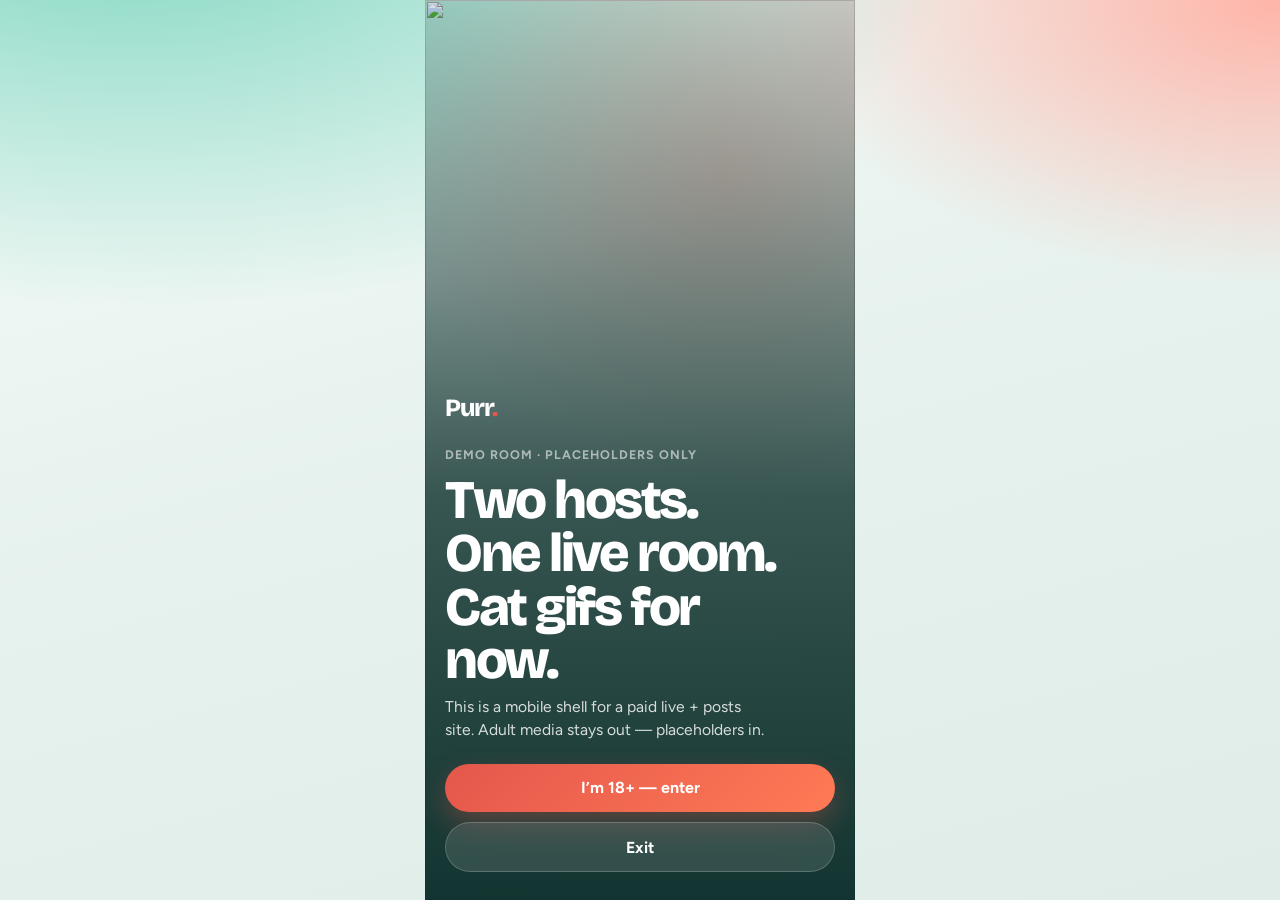
==== purr/index.html @ 3ed200c7 "Add Purr mobile demo under /purr" ====
<!doctype html>
<html lang="en">
  <head>
    <meta charset="UTF-8" />
    <link rel="icon" href="/purr/favicon.svg" />
    <meta name="viewport" content="width=device-width, initial-scale=1, viewport-fit=cover, maximum-scale=1" />
    <meta name="apple-mobile-web-app-capable" content="yes" />
    <meta name="apple-mobile-web-app-status-bar-style" content="black-translucent" />
    <meta name="theme-color" content="#062925" />
    <link rel="preconnect" href="https://fonts.googleapis.com" />
    <link rel="preconnect" href="https://fonts.gstatic.com" crossorigin />
    <link href="https://fonts.googleapis.com/css2?family=Bricolage+Grotesque:opsz,wght@12..96,500..800&family=Figtree:wght@400;500;600;700&display=swap" rel="stylesheet" />
    <title>Purr — live rooms</title>
    <script type="module" crossorigin src="/purr/assets/index-DxIjsUwQ.js"></script>
    <link rel="stylesheet" crossorigin href="/purr/assets/index-CgCZSm-e.css">
  </head>
  <body>
    <div id="root"></div>
  </body>
</html>
---- purr/assets/index-CgCZSm-e.css ----
:root{--ink:#062925;--ink-soft:#1a4a44;--foam:#eef6f3;--mist:#d7ebe4;--leaf:#2f8f7b;--leaf-bright:#3db89a;--coral:#e4574c;--coral-deep:#c93d34;--gold:#f0b429;--glass:#eef6f3d1;--shadow:0 18px 50px #0629252e;--radius:22px;--safe-bottom:env(safe-area-inset-bottom,0px);--safe-top:env(safe-area-inset-top,0px);--nav-h:72px;--font-display:"Bricolage Grotesque", system-ui, sans-serif;--font-body:"Figtree", system-ui, sans-serif}*,:before,:after{box-sizing:border-box}html,body,#root{min-height:100%}body{font-family:var(--font-body);color:var(--ink);-webkit-font-smoothing:antialiased;-webkit-tap-highlight-color:transparent;background-color:#0000;background-image:radial-gradient(120% 80% at 10% -10%,#7fd6c0 0%,#0000 55%),radial-gradient(90% 70% at 100% 0,#ffb4a8 0%,#0000 45%),linear-gradient(165deg,#f4fbf8 0%,#e8f3ef 40%,#dfece7 100%);background-position:0 0,0 0,0 0;background-repeat:repeat,repeat,repeat;background-size:auto,auto,auto;background-attachment:fixed;background-origin:padding-box,padding-box,padding-box;background-clip:border-box,border-box,border-box;margin:0}button,input{font:inherit}a{color:inherit;text-decoration:none}img{max-width:100%;display:block}.phone-shell{width:min(430px,100%);min-height:100dvh;padding-bottom:calc(var(--nav-h) + var(--safe-bottom));margin:0 auto;position:relative}.phone-shell.gated{padding-bottom:0}.app-bg-orb{filter:blur(40px);opacity:.35;pointer-events:none;z-index:0;border-radius:50%;width:220px;height:220px;animation:12s ease-in-out infinite drift;position:fixed;inset:auto}.app-bg-orb.one{background:#5ec4ad;top:12%;left:-60px}.app-bg-orb.two{background:#ff9a8b;animation-delay:-4s;top:48%;right:-80px}@keyframes drift{0%,to{transform:translateY(0)scale(1)}50%{transform:translateY(-18px)scale(1.08)}}@keyframes rise-in{0%{opacity:0;transform:translateY(16px)}to{opacity:1;transform:translateY(0)}}@keyframes pulse-live{0%,to{box-shadow:0 0 #e4574c8c}70%{box-shadow:0 0 0 10px #e4574c00}}@keyframes tip-pop{0%{opacity:0;transform:scale(.6)}40%{opacity:1;transform:scale(1.12)}to{opacity:1;transform:scale(1)}}.fade-rise{animation:.55s both rise-in}.screen{z-index:1;padding:calc(18px + var(--safe-top)) 18px 24px;position:relative}.brand-mark{font-family:var(--font-display);letter-spacing:-.04em;font-size:1.55rem;font-weight:800}.brand-mark span{color:var(--coral)}.eyebrow{letter-spacing:.08em;text-transform:uppercase;color:var(--ink-soft);opacity:.75;font-size:.78rem;font-weight:700}.headline{font-family:var(--font-display);letter-spacing:-.045em;margin:.2rem 0 .55rem;font-weight:800;line-height:.98}.subcopy{color:var(--ink-soft);margin:0;font-size:.98rem;line-height:1.45}.pill{background:#06292514;border-radius:999px;align-items:center;gap:.4rem;padding:.35rem .7rem;font-size:.78rem;font-weight:700;display:inline-flex}.pill.live{color:var(--coral-deep);background:#e4574c24}.pill.live:before{content:"";background:var(--coral);border-radius:50%;width:7px;height:7px;animation:1.6s infinite pulse-live}.btn{appearance:none;cursor:pointer;border:0;border-radius:999px;padding:.9rem 1.25rem;font-weight:700;transition:transform .18s,background .18s,box-shadow .18s}.btn:active{transform:scale(.97)}.btn-primary{background:var(--ink);color:var(--foam);box-shadow:0 10px 24px #06292540}.btn-accent{background:linear-gradient(135deg, var(--coral), #ff7a55);color:#fff;box-shadow:0 12px 28px #e4574c52}.btn-ghost{color:var(--ink);-webkit-backdrop-filter:blur(10px);backdrop-filter:blur(10px);background:#ffffff8c;border:1px solid #06292514}.btn-block{justify-content:center;align-items:center;gap:.45rem;width:100%;display:flex}.glass{background:var(--glass);-webkit-backdrop-filter:blur(16px);backdrop-filter:blur(16px);box-shadow:var(--shadow);border:1px solid #ffffff8c}.media-frame{border-radius:var(--radius);aspect-ratio:3/4;background:#0b2f2b;position:relative;overflow:hidden}.media-frame img{object-fit:cover;width:100%;height:100%}.media-frame.wide{aspect-ratio:16/10}.media-overlay{color:#fff;background:linear-gradient(#0000,#041816c7);padding:1rem;position:absolute;inset:auto 0 0}.bottom-nav{width:min(430px,100%);height:calc(var(--nav-h) + var(--safe-bottom));padding:10px 18px calc(10px + var(--safe-bottom));z-index:40;-webkit-backdrop-filter:blur(18px);backdrop-filter:blur(18px);background:#eef6f3e0;border-top:1px solid #06292514;grid-template-columns:repeat(4,1fr);gap:6px;display:grid;position:fixed;bottom:0;left:50%;transform:translate(-50%)}.nav-item{color:var(--ink-soft);opacity:.55;cursor:pointer;background:0 0;border:0;flex-direction:column;justify-content:center;align-items:center;gap:.2rem;font-size:.68rem;font-weight:700;display:flex}.nav-item.active{opacity:1;color:var(--ink)}.nav-item .icon{width:22px;height:22px;display:block;position:relative}.nav-ico-home{border:2px solid;border-radius:6px 6px 3px 3px}.nav-ico-home:before{content:"";border-top:2px solid;border-left:2px solid;width:14px;height:14px;position:absolute;top:-5px;left:50%;transform:translate(-50%)rotate(45deg)}.nav-ico-live{background:currentColor;border-radius:50%;box-shadow:0 0 0 4px #e4574c2e}.nav-item.active .nav-ico-live{background:var(--coral)}.nav-ico-feed{background:linear-gradient(currentColor,currentColor) 0 2px/100% 2px no-repeat,linear-gradient(currentColor,currentColor) 0 10px/100% 2px no-repeat,linear-gradient(currentColor,currentColor) 0 18px/70% 2px no-repeat}.nav-ico-profiles{border:2px solid;border-radius:50%;margin-top:2px;width:14px!important;height:14px!important}.nav-ico-profiles:after{content:"";border:2px solid;border-bottom:0;border-radius:10px 10px 0 0;width:20px;height:10px;position:absolute;bottom:-7px;left:50%;transform:translate(-50%)}.section-head{justify-content:space-between;align-items:end;margin:1.4rem 0 .75rem;display:flex}.section-head h2{font-family:var(--font-display);letter-spacing:-.03em;margin:0;font-size:1.2rem}.chip-row{scrollbar-width:none;gap:.5rem;padding-bottom:.25rem;display:flex;overflow-x:auto}.chip-row::-webkit-scrollbar{display:none}.chip{color:var(--ink-soft);cursor:pointer;background:#ffffff8c;border:0;border-radius:999px;flex:none;padding:.55rem .9rem;font-size:.85rem;font-weight:700}.chip.active{background:var(--ink);color:var(--foam)}.tip-toast{left:50%;bottom:calc(var(--nav-h) + var(--safe-bottom) + 18px);z-index:50;background:var(--ink);color:#fff;box-shadow:var(--shadow);border-radius:999px;padding:.75rem 1rem;font-weight:700;animation:.35s tip-pop;position:fixed;transform:translate(-50%)}.modal-scrim{z-index:60;background:#04181673;justify-content:center;align-items:flex-end;display:flex;position:fixed;inset:0}.sheet{width:min(430px,100%);padding:1.1rem 1.15rem calc(1.4rem + var(--safe-bottom));border-radius:28px 28px 0 0;animation:.3s rise-in}.sheet h3{font-family:var(--font-display);letter-spacing:-.03em;margin:0 0 .35rem}.amount-grid{grid-template-columns:repeat(3,1fr);gap:.55rem;margin:1rem 0;display:grid}.amount{cursor:pointer;background:#0629250f;border:0;border-radius:16px;padding:.95rem .5rem;font-weight:800}.amount.selected{background:var(--ink);color:var(--foam)}.creator-row{align-items:center;gap:.75rem;display:flex}.avatar{object-fit:cover;border:2px solid #fff;border-radius:50%;width:48px;height:48px;box-shadow:0 6px 16px #06292529}.avatar.lg{width:72px;height:72px}.stack{gap:.85rem;display:grid}.feed-item{border-radius:var(--radius);overflow:hidden}.feed-meta{justify-content:space-between;align-items:center;gap:.75rem;padding:.85rem .2rem 0;display:flex}.muted{color:var(--ink-soft);opacity:.8;font-size:.88rem}.age-gate{min-height:100dvh;padding:24px 20px calc(28px + var(--safe-bottom));align-content:end;display:grid;position:relative;overflow:hidden}.age-gate .hero-media{pointer-events:none;z-index:0;position:absolute;inset:0}.age-gate .hero-media img{object-fit:cover;filter:saturate(1.05)contrast(1.02);width:100%;height:100%}.age-gate .veil{pointer-events:none;background:linear-gradient(#06292526,#062925c7 55%,#062925f0),radial-gradient(circle at 70% 20%,#ff9a8b59,#0000 40%);position:absolute;inset:0}.age-gate .copy{z-index:2;color:#fff;position:relative}.age-gate .copy .headline{max-width:10ch;font-size:clamp(2.6rem,12vw,3.4rem)}.age-gate .actions{gap:.65rem;margin-top:1.4rem;display:grid}.live-stage{position:relative}.live-stage .controls{grid-template-columns:1fr auto;gap:.65rem;margin-top:.9rem;display:grid}.live-chat{gap:.55rem;max-height:180px;margin-top:1rem;display:grid;overflow:auto}.chat-bubble{background:#ffffff9e;border-radius:16px;align-self:start;padding:.65rem .8rem;font-size:.9rem}.chat-bubble strong{color:var(--leaf)}.balance-pill{background:#ffffffb3;border-radius:999px;margin-left:auto;padding:.4rem .75rem;font-size:.85rem;font-weight:800}
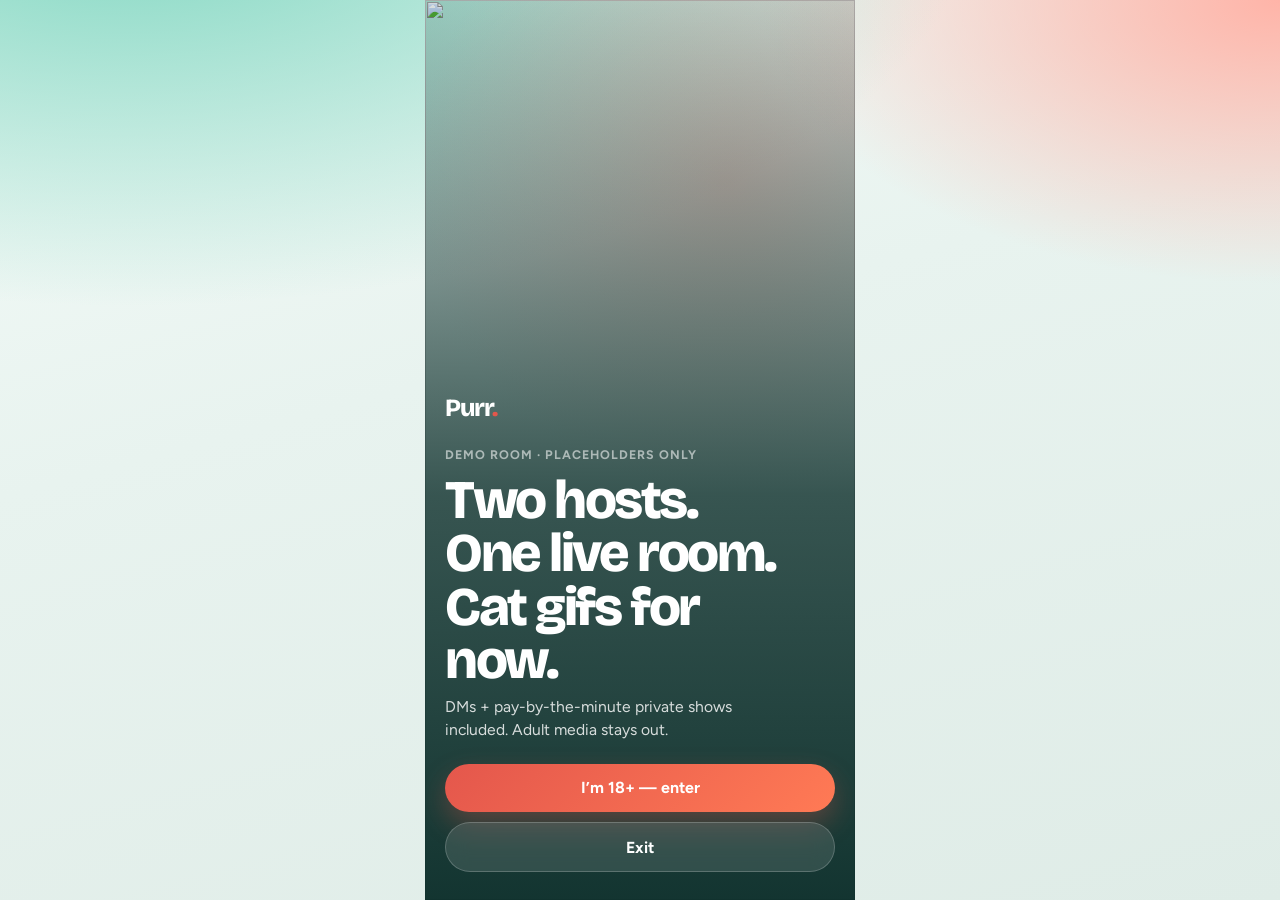
==== commit 4c958e3d: "Add DMs and pay-per-minute private shows to Purr demo" ====
--- a/purr/index.html
+++ b/purr/index.html
@@ -11,8 +11,8 @@
     <link rel="preconnect" href="https://fonts.gstatic.com" crossorigin />
     <link href="https://fonts.googleapis.com/css2?family=Bricolage+Grotesque:opsz,wght@12..96,500..800&family=Figtree:wght@400;500;600;700&display=swap" rel="stylesheet" />
     <title>Purr — live rooms</title>
-    <script type="module" crossorigin src="/purr/assets/index-DxIjsUwQ.js"></script>
-    <link rel="stylesheet" crossorigin href="/purr/assets/index-CgCZSm-e.css">
+    <script type="module" crossorigin src="/purr/assets/index-DXkaSoiq.js"></script>
+    <link rel="stylesheet" crossorigin href="/purr/assets/index-vh5CpJY0.css">
   </head>
   <body>
     <div id="root"></div>
--- a/purr/assets/index-vh5CpJY0.css
+++ b/purr/assets/index-vh5CpJY0.css
@@ -0,0 +1 @@
+:root{--ink:#062925;--ink-soft:#1a4a44;--foam:#eef6f3;--mist:#d7ebe4;--leaf:#2f8f7b;--leaf-bright:#3db89a;--coral:#e4574c;--coral-deep:#c93d34;--gold:#f0b429;--glass:#eef6f3d1;--shadow:0 18px 50px #0629252e;--radius:22px;--safe-bottom:env(safe-area-inset-bottom,0px);--safe-top:env(safe-area-inset-top,0px);--nav-h:72px;--font-display:"Bricolage Grotesque", system-ui, sans-serif;--font-body:"Figtree", system-ui, sans-serif}*,:before,:after{box-sizing:border-box}html,body,#root{min-height:100%}body{font-family:var(--font-body);color:var(--ink);-webkit-font-smoothing:antialiased;-webkit-tap-highlight-color:transparent;background-color:#0000;background-image:radial-gradient(120% 80% at 10% -10%,#7fd6c0 0%,#0000 55%),radial-gradient(90% 70% at 100% 0,#ffb4a8 0%,#0000 45%),linear-gradient(165deg,#f4fbf8 0%,#e8f3ef 40%,#dfece7 100%);background-position:0 0,0 0,0 0;background-repeat:repeat,repeat,repeat;background-size:auto,auto,auto;background-attachment:fixed;background-origin:padding-box,padding-box,padding-box;background-clip:border-box,border-box,border-box;margin:0}button,input{font:inherit}a{color:inherit;text-decoration:none}img{max-width:100%;display:block}.phone-shell{width:min(430px,100%);min-height:100dvh;padding-bottom:calc(var(--nav-h) + var(--safe-bottom));margin:0 auto;position:relative}.phone-shell.gated{padding-bottom:0}.app-bg-orb{filter:blur(40px);opacity:.35;pointer-events:none;z-index:0;border-radius:50%;width:220px;height:220px;animation:12s ease-in-out infinite drift;position:fixed;inset:auto}.app-bg-orb.one{background:#5ec4ad;top:12%;left:-60px}.app-bg-orb.two{background:#ff9a8b;animation-delay:-4s;top:48%;right:-80px}@keyframes drift{0%,to{transform:translateY(0)scale(1)}50%{transform:translateY(-18px)scale(1.08)}}@keyframes rise-in{0%{opacity:0;transform:translateY(16px)}to{opacity:1;transform:translateY(0)}}@keyframes pulse-live{0%,to{box-shadow:0 0 #e4574c8c}70%{box-shadow:0 0 0 10px #e4574c00}}@keyframes tip-pop{0%{opacity:0;transform:scale(.6)}40%{opacity:1;transform:scale(1.12)}to{opacity:1;transform:scale(1)}}.fade-rise{animation:.55s both rise-in}.screen{z-index:1;padding:calc(18px + var(--safe-top)) 18px 24px;position:relative}.brand-mark{font-family:var(--font-display);letter-spacing:-.04em;font-size:1.55rem;font-weight:800}.brand-mark span{color:var(--coral)}.eyebrow{letter-spacing:.08em;text-transform:uppercase;color:var(--ink-soft);opacity:.75;font-size:.78rem;font-weight:700}.headline{font-family:var(--font-display);letter-spacing:-.045em;margin:.2rem 0 .55rem;font-weight:800;line-height:.98}.subcopy{color:var(--ink-soft);margin:0;font-size:.98rem;line-height:1.45}.pill{background:#06292514;border-radius:999px;align-items:center;gap:.4rem;padding:.35rem .7rem;font-size:.78rem;font-weight:700;display:inline-flex}.pill.live{color:var(--coral-deep);background:#e4574c24}.pill.live:before{content:"";background:var(--coral);border-radius:50%;width:7px;height:7px;animation:1.6s infinite pulse-live}.btn{appearance:none;cursor:pointer;border:0;border-radius:999px;padding:.9rem 1.25rem;font-weight:700;transition:transform .18s,background .18s,box-shadow .18s}.btn:active{transform:scale(.97)}.btn-primary{background:var(--ink);color:var(--foam);box-shadow:0 10px 24px #06292540}.btn-accent{background:linear-gradient(135deg, var(--coral), #ff7a55);color:#fff;box-shadow:0 12px 28px #e4574c52}.btn-ghost{color:var(--ink);-webkit-backdrop-filter:blur(10px);backdrop-filter:blur(10px);background:#ffffff8c;border:1px solid #06292514}.btn-block{justify-content:center;align-items:center;gap:.45rem;width:100%;display:flex}.glass{background:var(--glass);-webkit-backdrop-filter:blur(16px);backdrop-filter:blur(16px);box-shadow:var(--shadow);border:1px solid #ffffff8c}.media-frame{border-radius:var(--radius);aspect-ratio:3/4;background:#0b2f2b;position:relative;overflow:hidden}.media-frame img{object-fit:cover;width:100%;height:100%}.media-frame.wide{aspect-ratio:16/10}.media-overlay{color:#fff;background:linear-gradient(#0000,#041816c7);padding:1rem;position:absolute;inset:auto 0 0}.bottom-nav{width:min(430px,100%);height:calc(var(--nav-h) + var(--safe-bottom));padding:10px 12px calc(10px + var(--safe-bottom));z-index:40;-webkit-backdrop-filter:blur(18px);backdrop-filter:blur(18px);background:#eef6f3e0;border-top:1px solid #06292514;grid-template-columns:repeat(4,1fr);gap:4px;display:grid;position:fixed;bottom:0;left:50%;transform:translate(-50%)}.bottom-nav.five{grid-template-columns:repeat(5,1fr)}.nav-item{color:var(--ink-soft);opacity:.55;cursor:pointer;background:0 0;border:0;flex-direction:column;justify-content:center;align-items:center;gap:.2rem;font-size:.62rem;font-weight:700;display:flex;position:relative}.nav-item.active{opacity:1;color:var(--ink)}.nav-item .icon{width:22px;height:22px;display:block;position:relative}.nav-ico-home{border:2px solid;border-radius:6px 6px 3px 3px}.nav-ico-home:before{content:"";border-top:2px solid;border-left:2px solid;width:14px;height:14px;position:absolute;top:-5px;left:50%;transform:translate(-50%)rotate(45deg)}.nav-ico-live{background:currentColor;border-radius:50%;box-shadow:0 0 0 4px #e4574c2e}.nav-item.active .nav-ico-live{background:var(--coral)}.nav-ico-feed{background:linear-gradient(currentColor,currentColor) 0 2px/100% 2px no-repeat,linear-gradient(currentColor,currentColor) 0 10px/100% 2px no-repeat,linear-gradient(currentColor,currentColor) 0 18px/70% 2px no-repeat}.nav-ico-profiles{border:2px solid;border-radius:50%;margin-top:2px;width:14px!important;height:14px!important}.nav-ico-profiles:after{content:"";border:2px solid;border-bottom:0;border-radius:10px 10px 0 0;width:20px;height:10px;position:absolute;bottom:-7px;left:50%;transform:translate(-50%)}.nav-ico-messages{border:2px solid;border-radius:8px 8px 8px 2px}.nav-ico-messages:before{content:"";background:currentColor;height:2px;position:absolute;top:6px;left:4px;right:4px;box-shadow:0 4px}.nav-badge{background:var(--coral);color:#fff;text-align:center;border-radius:999px;min-width:16px;height:16px;padding:0 4px;font-size:.62rem;line-height:16px;position:absolute;top:0;right:calc(50% - 18px)}.section-head{justify-content:space-between;align-items:end;margin:1.4rem 0 .75rem;display:flex}.section-head h2{font-family:var(--font-display);letter-spacing:-.03em;margin:0;font-size:1.2rem}.chip-row{scrollbar-width:none;gap:.5rem;padding-bottom:.25rem;display:flex;overflow-x:auto}.chip-row::-webkit-scrollbar{display:none}.chip{color:var(--ink-soft);cursor:pointer;background:#ffffff8c;border:0;border-radius:999px;flex:none;padding:.55rem .9rem;font-size:.85rem;font-weight:700}.chip.active{background:var(--ink);color:var(--foam)}.tip-toast{left:50%;bottom:calc(var(--nav-h) + var(--safe-bottom) + 18px);z-index:50;background:var(--ink);color:#fff;box-shadow:var(--shadow);border-radius:999px;padding:.75rem 1rem;font-weight:700;animation:.35s tip-pop;position:fixed;transform:translate(-50%)}.modal-scrim{z-index:60;background:#04181673;justify-content:center;align-items:flex-end;display:flex;position:fixed;inset:0}.sheet{width:min(430px,100%);padding:1.1rem 1.15rem calc(1.4rem + var(--safe-bottom));border-radius:28px 28px 0 0;animation:.3s rise-in}.sheet h3{font-family:var(--font-display);letter-spacing:-.03em;margin:0 0 .35rem}.amount-grid{grid-template-columns:repeat(3,1fr);gap:.55rem;margin:1rem 0;display:grid}.amount{cursor:pointer;background:#0629250f;border:0;border-radius:16px;padding:.95rem .5rem;font-weight:800}.amount.selected{background:var(--ink);color:var(--foam)}.creator-row{align-items:center;gap:.75rem;display:flex}.avatar{object-fit:cover;border:2px solid #fff;border-radius:50%;width:48px;height:48px;box-shadow:0 6px 16px #06292529}.avatar.lg{width:72px;height:72px}.stack{gap:.85rem;display:grid}.feed-item{border-radius:var(--radius);overflow:hidden}.feed-meta{justify-content:space-between;align-items:center;gap:.75rem;padding:.85rem .2rem 0;display:flex}.muted{color:var(--ink-soft);opacity:.8;font-size:.88rem}.age-gate{min-height:100dvh;padding:24px 20px calc(28px + var(--safe-bottom));align-content:end;display:grid;position:relative;overflow:hidden}.age-gate .hero-media{pointer-events:none;z-index:0;position:absolute;inset:0}.age-gate .hero-media img{object-fit:cover;filter:saturate(1.05)contrast(1.02);width:100%;height:100%}.age-gate .veil{pointer-events:none;background:linear-gradient(#06292526,#062925c7 55%,#062925f0),radial-gradient(circle at 70% 20%,#ff9a8b59,#0000 40%);position:absolute;inset:0}.age-gate .copy{z-index:2;color:#fff;position:relative}.age-gate .copy .headline{max-width:10ch;font-size:clamp(2.6rem,12vw,3.4rem)}.age-gate .actions{gap:.65rem;margin-top:1.4rem;display:grid}.live-stage{position:relative}.live-stage .controls{grid-template-columns:1fr auto;gap:.65rem;margin-top:.9rem;display:grid}.live-chat{gap:.55rem;max-height:180px;margin-top:1rem;display:grid;overflow:auto}.chat-bubble{background:#ffffff9e;border-radius:16px;align-self:start;padding:.65rem .8rem;font-size:.9rem}.chat-bubble strong{color:var(--leaf)}.balance-pill{background:#ffffffb3;border-radius:999px;margin-left:auto;padding:.4rem .75rem;font-size:.85rem;font-weight:800}.messages-screen{min-height:calc(100dvh - var(--nav-h) - var(--safe-bottom));flex-direction:column;display:flex}.inbox-row{text-align:left;cursor:pointer;width:100%;color:inherit;border:0;border-radius:18px;align-items:center;gap:.75rem;padding:.85rem;display:flex}.inbox-copy{flex:1;min-width:0}.inbox-top{justify-content:space-between;gap:.5rem;display:flex}.inbox-preview{color:var(--ink-soft);white-space:nowrap;text-overflow:ellipsis;margin-top:.15rem;font-size:.88rem;overflow:hidden}.inbox-preview.unread{color:var(--ink);font-weight:700}.unread-dot{background:var(--coral);color:#fff;border-radius:999px;place-items:center;min-width:22px;height:22px;font-size:.75rem;font-weight:800;display:grid}.thread-header{align-items:center;gap:.55rem;margin-bottom:.75rem;display:flex}.dm-thread{max-height:calc(100dvh - 220px - var(--nav-h));flex-direction:column;flex:1;gap:.55rem;padding-bottom:.75rem;display:flex;overflow:auto}.dm-bubble{border-radius:18px;max-width:82%;padding:.7rem .85rem}.dm-bubble p{margin:0;line-height:1.35}.dm-bubble span{opacity:.65;margin-top:.3rem;font-size:.72rem;display:block}.dm-bubble.in{background:#ffffffb8;align-self:flex-start}.dm-bubble.out{background:var(--ink);color:var(--foam);align-self:flex-end}.dm-composer{grid-template-columns:1fr auto;gap:.5rem;margin-top:auto;padding-top:.35rem;display:grid}.dm-composer input{background:#ffffffb8;border:1px solid #0629251a;border-radius:999px;outline:none;padding:.85rem 1rem}.dm-composer .btn:disabled{opacity:.45}.private-stage .private-top{align-items:center;gap:.55rem;margin-bottom:.85rem;display:flex}.private-media{aspect-ratio:3/4}.meter-card{border-radius:20px;gap:.85rem;margin-top:.9rem;padding:1rem;display:grid}.meter-clock{font-family:var(--font-display);letter-spacing:-.04em;margin-top:.2rem;font-size:2.4rem;font-weight:800;line-height:1}.meter-stats{grid-template-columns:1fr 1fr;gap:.75rem;display:grid}.private-rate-card{background:#0629250d;border-radius:18px;grid-template-columns:1.2fr 1fr;gap:.85rem;margin:1rem 0;padding:.95rem;display:grid}
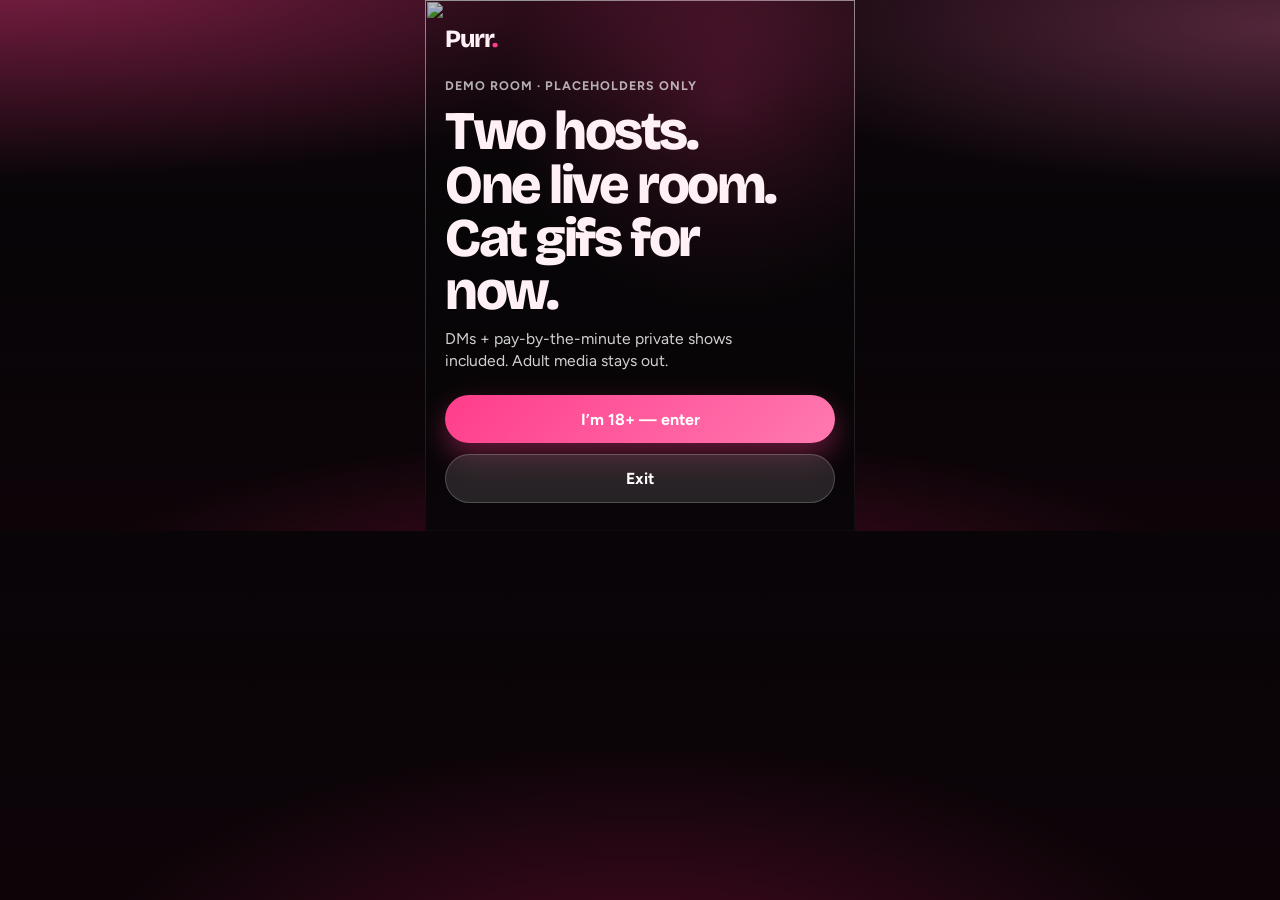
==== commit f6d22375: "Pink-black full-bleed theme for Purr" ====
--- a/purr/index.html
+++ b/purr/index.html
@@ -6,13 +6,13 @@
     <meta name="viewport" content="width=device-width, initial-scale=1, viewport-fit=cover, maximum-scale=1" />
     <meta name="apple-mobile-web-app-capable" content="yes" />
     <meta name="apple-mobile-web-app-status-bar-style" content="black-translucent" />
-    <meta name="theme-color" content="#062925" />
+    <meta name="theme-color" content="#070507" />
     <link rel="preconnect" href="https://fonts.googleapis.com" />
     <link rel="preconnect" href="https://fonts.gstatic.com" crossorigin />
     <link href="https://fonts.googleapis.com/css2?family=Bricolage+Grotesque:opsz,wght@12..96,500..800&family=Figtree:wght@400;500;600;700&display=swap" rel="stylesheet" />
     <title>Purr — live rooms</title>
-    <script type="module" crossorigin src="/purr/assets/index-DXkaSoiq.js"></script>
-    <link rel="stylesheet" crossorigin href="/purr/assets/index-vh5CpJY0.css">
+    <script type="module" crossorigin src="/purr/assets/index-BFTyOI8s.js"></script>
+    <link rel="stylesheet" crossorigin href="/purr/assets/index-Co-4X0JV.css">
   </head>
   <body>
     <div id="root"></div>
--- a/purr/assets/index-Co-4X0JV.css
+++ b/purr/assets/index-Co-4X0JV.css
@@ -0,0 +1 @@
+:root{--ink:#070507;--ink-soft:#c9a0b4;--foam:#fff0f6;--mist:#2a121c;--leaf:#ff6b9d;--leaf-bright:#ff8fb5;--coral:#ff3d8a;--coral-deep:#e0186a;--gold:#ffb4d0;--glass:#12060cb8;--glass-border:#ff78aa38;--shadow:0 18px 50px #00000073;--radius:22px;--safe-bottom:env(safe-area-inset-bottom,0px);--safe-top:env(safe-area-inset-top,0px);--nav-h:72px;--font-display:"Bricolage Grotesque", system-ui, sans-serif;--font-body:"Figtree", system-ui, sans-serif;--bg:radial-gradient(120% 70% at 0% -5%, #ff3d8a73 0%, transparent 55%), radial-gradient(90% 60% at 100% 5%, #ff78b447 0%, transparent 50%), radial-gradient(80% 50% at 50% 110%, #b4145059 0%, transparent 55%), linear-gradient(180deg, #12060c 0%, #070507 42%, #0d0408 100%)}*,:before,:after{box-sizing:border-box}html{background:#070507;height:100%}html,body,#root{min-height:100dvh;min-height:-webkit-fill-available}body{min-height:100dvh;min-height:-webkit-fill-available;font-family:var(--font-body);color:var(--foam);background:var(--bg);-webkit-font-smoothing:antialiased;-webkit-tap-highlight-color:transparent;background-color:#070507;background-attachment:fixed;margin:0}#root{min-height:100dvh;background:var(--bg);background-color:#070507;min-height:-webkit-fill-available}button,input{font:inherit;color:inherit}a{color:inherit;text-decoration:none}img{max-width:100%;display:block}.phone-shell{width:min(430px,100%);min-height:100dvh;min-height:-webkit-fill-available;padding-bottom:calc(var(--nav-h) + var(--safe-bottom));touch-action:pan-y;background:0 0;margin:0 auto;position:relative}.phone-shell.gated{padding-bottom:0}.app-bg-orb{filter:blur(48px);opacity:.45;pointer-events:none;z-index:0;border-radius:50%;width:260px;height:260px;animation:12s ease-in-out infinite drift;position:fixed;inset:auto}.app-bg-orb.one{background:#ff3d8a;top:-40px;left:-80px}.app-bg-orb.two{background:#ff79b0;animation-delay:-4s;bottom:10%;right:-90px}@keyframes drift{0%,to{transform:translateY(0)scale(1)}50%{transform:translateY(-18px)scale(1.08)}}@keyframes rise-in{0%{opacity:0;transform:translateY(16px)}to{opacity:1;transform:translateY(0)}}@keyframes swipe-from-right{0%{opacity:.35;transform:translate(28px)}to{opacity:1;transform:translate(0)}}@keyframes swipe-from-left{0%{opacity:.35;transform:translate(-28px)}to{opacity:1;transform:translate(0)}}.swipe-in-left{animation:.28s both swipe-from-right}.swipe-in-right{animation:.28s both swipe-from-left}@keyframes pulse-live{0%,to{box-shadow:0 0 #ff3d8a8c}70%{box-shadow:0 0 0 10px #ff3d8a00}}@keyframes tip-pop{0%{opacity:0;transform:scale(.6)}40%{opacity:1;transform:scale(1.12)}to{opacity:1;transform:scale(1)}}.fade-rise{animation:.55s both rise-in}.screen{z-index:1;padding:calc(18px + var(--safe-top)) 18px 24px;position:relative}.brand-mark{font-family:var(--font-display);letter-spacing:-.04em;color:var(--foam);font-size:1.55rem;font-weight:800}.brand-mark span{color:var(--coral)}.eyebrow{letter-spacing:.08em;text-transform:uppercase;color:var(--ink-soft);opacity:.9;font-size:.78rem;font-weight:700}.headline{font-family:var(--font-display);letter-spacing:-.045em;color:var(--foam);margin:.2rem 0 .55rem;font-weight:800;line-height:.98}.subcopy{color:var(--ink-soft);margin:0;font-size:.98rem;line-height:1.45}.pill{color:var(--gold);background:#ff3d8a24;border-radius:999px;align-items:center;gap:.4rem;padding:.35rem .7rem;font-size:.78rem;font-weight:700;display:inline-flex}.pill.live{color:#ffb4d0;background:#ff3d8a33}.pill.live:before{content:"";background:var(--coral);border-radius:50%;width:7px;height:7px;animation:1.6s infinite pulse-live}.btn{appearance:none;cursor:pointer;border:0;border-radius:999px;padding:.9rem 1.25rem;font-weight:700;transition:transform .18s,background .18s,box-shadow .18s}.btn:active{transform:scale(.97)}.btn-primary{background:var(--foam);color:var(--ink);box-shadow:0 10px 24px #ff3d8a2e}.btn-accent{background:linear-gradient(135deg, var(--coral), #ff79b0);color:#fff;box-shadow:0 12px 28px #ff3d8a61}.btn-ghost{color:var(--foam);border:1px solid var(--glass-border);-webkit-backdrop-filter:blur(10px);backdrop-filter:blur(10px);background:#ffffff0f}.btn-block{justify-content:center;align-items:center;gap:.45rem;width:100%;display:flex}.glass{background:var(--glass);-webkit-backdrop-filter:blur(16px);backdrop-filter:blur(16px);border:1px solid var(--glass-border);box-shadow:var(--shadow)}.media-frame{border-radius:var(--radius);aspect-ratio:3/4;background:#14070e;border:1px solid #ff3d8a2e;position:relative;overflow:hidden}.media-frame img{object-fit:cover;width:100%;height:100%}.media-frame.wide{aspect-ratio:16/10}.media-overlay{color:#fff;background:linear-gradient(#0000,#000000e0);padding:1rem;position:absolute;inset:auto 0 0}.bottom-nav{width:min(430px,100%);height:calc(var(--nav-h) + var(--safe-bottom));padding:10px 12px calc(10px + var(--safe-bottom));z-index:40;-webkit-backdrop-filter:blur(18px);backdrop-filter:blur(18px);background:#070507eb;border-top:1px solid #ff3d8a38;grid-template-columns:repeat(4,1fr);gap:4px;display:grid;position:fixed;bottom:0;left:50%;transform:translate(-50%)}.bottom-nav.five{grid-template-columns:repeat(5,1fr)}.nav-item{color:var(--ink-soft);opacity:.55;cursor:pointer;background:0 0;border:0;flex-direction:column;justify-content:center;align-items:center;gap:.2rem;font-size:.62rem;font-weight:700;display:flex;position:relative}.nav-item.active{opacity:1;color:var(--foam)}.nav-item .icon{width:22px;height:22px;display:block;position:relative}.nav-ico-home{border:2px solid;border-radius:6px 6px 3px 3px}.nav-ico-home:before{content:"";border-top:2px solid;border-left:2px solid;width:14px;height:14px;position:absolute;top:-5px;left:50%;transform:translate(-50%)rotate(45deg)}.nav-ico-live{background:currentColor;border-radius:50%;box-shadow:0 0 0 4px #ff3d8a2e}.nav-item.active .nav-ico-live{background:var(--coral)}.nav-ico-feed{background:linear-gradient(currentColor,currentColor) 0 2px/100% 2px no-repeat,linear-gradient(currentColor,currentColor) 0 10px/100% 2px no-repeat,linear-gradient(currentColor,currentColor) 0 18px/70% 2px no-repeat}.nav-ico-profiles{border:2px solid;border-radius:50%;margin-top:2px;width:14px!important;height:14px!important}.nav-ico-profiles:after{content:"";border:2px solid;border-bottom:0;border-radius:10px 10px 0 0;width:20px;height:10px;position:absolute;bottom:-7px;left:50%;transform:translate(-50%)}.nav-ico-messages{border:2px solid;border-radius:8px 8px 8px 2px}.nav-ico-messages:before{content:"";background:currentColor;height:2px;position:absolute;top:6px;left:4px;right:4px;box-shadow:0 4px}.nav-badge{background:var(--coral);color:#fff;text-align:center;border-radius:999px;min-width:16px;height:16px;padding:0 4px;font-size:.62rem;line-height:16px;position:absolute;top:0;right:calc(50% - 18px)}.section-head{justify-content:space-between;align-items:end;margin:1.4rem 0 .75rem;display:flex}.section-head h2{font-family:var(--font-display);letter-spacing:-.03em;color:var(--foam);margin:0;font-size:1.2rem}.chip-row{scrollbar-width:none;gap:.5rem;padding-bottom:.25rem;display:flex;overflow-x:auto}.chip-row::-webkit-scrollbar{display:none}.chip{color:var(--ink-soft);cursor:pointer;background:#ffffff0f;border:1px solid #ff3d8a29;border-radius:999px;flex:none;padding:.55rem .9rem;font-size:.85rem;font-weight:700}.chip.active{background:var(--coral);color:#fff;border-color:#0000}.tip-toast{left:50%;bottom:calc(var(--nav-h) + var(--safe-bottom) + 18px);z-index:50;background:var(--coral);color:#fff;box-shadow:var(--shadow);border-radius:999px;padding:.75rem 1rem;font-weight:700;animation:.35s tip-pop;position:fixed;transform:translate(-50%)}.modal-scrim{z-index:60;background:#0000009e;justify-content:center;align-items:flex-end;display:flex;position:fixed;inset:0}.sheet{width:min(430px,100%);padding:1.1rem 1.15rem calc(1.4rem + var(--safe-bottom));border:1px solid var(--glass-border);background:#0e060af5;border-radius:28px 28px 0 0;animation:.3s rise-in}.sheet h3{font-family:var(--font-display);letter-spacing:-.03em;color:var(--foam);margin:0 0 .35rem}.amount-grid{grid-template-columns:repeat(3,1fr);gap:.55rem;margin:1rem 0;display:grid}.amount{cursor:pointer;color:var(--foam);background:#ff3d8a14;border:1px solid #ff3d8a2e;border-radius:16px;padding:.95rem .5rem;font-weight:800}.amount.selected{background:var(--coral);color:#fff;border-color:#0000}.creator-row{align-items:center;gap:.75rem;display:flex}.avatar{object-fit:cover;border:2px solid #ff3d8a8c;border-radius:50%;width:48px;height:48px;box-shadow:0 6px 16px #00000059}.avatar.lg{width:72px;height:72px}.stack{gap:.85rem;display:grid}.feed-item{border-radius:var(--radius);overflow:hidden}.feed-meta{justify-content:space-between;align-items:center;gap:.75rem;padding:.85rem .2rem 0;display:flex}.muted{color:var(--ink-soft);opacity:.9;font-size:.88rem}.age-gate{min-height:100dvh;min-height:-webkit-fill-available;padding:calc(24px + var(--safe-top)) 20px calc(28px + var(--safe-bottom));align-content:end;display:grid;position:relative;overflow:hidden}.age-gate .hero-media{pointer-events:none;z-index:0;position:absolute;inset:0}.age-gate .hero-media img{object-fit:cover;filter:saturate(1.15)contrast(1.05);width:100%;height:100%}.age-gate .veil{pointer-events:none;background:linear-gradient(#07050740,#070507b8 48%,#070507f5),radial-gradient(circle at 70% 18%,#ff3d8a66,#0000 42%);position:absolute;inset:0}.age-gate .copy{z-index:2;color:#fff;position:relative}.age-gate .copy .headline{max-width:10ch;font-size:clamp(2.6rem,12vw,3.4rem)}.age-gate .actions{gap:.65rem;margin-top:1.4rem;display:grid}.live-stage{position:relative}.live-stage .controls{grid-template-columns:1fr auto;gap:.65rem;margin-top:.9rem;display:grid}.live-chat{gap:.55rem;max-height:180px;margin-top:1rem;display:grid;overflow:auto}.chat-bubble{color:var(--foam);background:#ff3d8a1f;border:1px solid #ff3d8a2e;border-radius:16px;align-self:start;padding:.65rem .8rem;font-size:.9rem}.chat-bubble strong{color:var(--coral)}.balance-pill{color:var(--foam);background:#ff3d8a29;border:1px solid #ff3d8a47;border-radius:999px;margin-left:auto;padding:.4rem .75rem;font-size:.85rem;font-weight:800}.messages-screen{min-height:calc(100dvh - var(--nav-h) - var(--safe-bottom));flex-direction:column;display:flex}.inbox-row{text-align:left;cursor:pointer;width:100%;color:inherit;border:0;border-radius:18px;align-items:center;gap:.75rem;padding:.85rem;display:flex}.inbox-copy{flex:1;min-width:0}.inbox-top{justify-content:space-between;gap:.5rem;display:flex}.inbox-preview{color:var(--ink-soft);white-space:nowrap;text-overflow:ellipsis;margin-top:.15rem;font-size:.88rem;overflow:hidden}.inbox-preview.unread{color:var(--foam);font-weight:700}.unread-dot{background:var(--coral);color:#fff;border-radius:999px;place-items:center;min-width:22px;height:22px;font-size:.75rem;font-weight:800;display:grid}.thread-header{align-items:center;gap:.55rem;margin-bottom:.75rem;display:flex}.dm-thread{-webkit-overflow-scrolling:touch;overscroll-behavior:contain;min-height:180px;max-height:calc(100dvh - 240px - var(--nav-h) - var(--safe-bottom));touch-action:pan-y;flex-direction:column;flex:1;gap:.55rem;padding-bottom:.75rem;display:flex;overflow:auto}.dm-bubble{border-radius:18px;max-width:82%;padding:.7rem .85rem}.dm-bubble p{margin:0;line-height:1.35}.dm-bubble span{opacity:.65;margin-top:.3rem;font-size:.72rem;display:block}.dm-bubble.in{color:var(--foam);background:#ff3d8a24;border:1px solid #ff3d8a33;align-self:flex-start}.dm-bubble.out{background:var(--coral);color:#fff;align-self:flex-end}.dm-composer{grid-template-columns:1fr auto;gap:.5rem;margin-top:auto;padding-top:.35rem;display:grid}.dm-composer input{color:var(--foam);background:#ffffff0f;border:1px solid #ff3d8a40;border-radius:999px;outline:none;padding:.85rem 1rem}.dm-composer input::placeholder{color:#fff0f673}.dm-composer .btn:disabled{opacity:.45}.private-stage .private-top{align-items:center;gap:.55rem;margin-bottom:.85rem;display:flex}.private-media{aspect-ratio:3/4}.meter-card{border-radius:20px;gap:.85rem;margin-top:.9rem;padding:1rem;display:grid}.meter-clock{font-family:var(--font-display);letter-spacing:-.04em;color:var(--foam);margin-top:.2rem;font-size:2.4rem;font-weight:800;line-height:1}.meter-stats{grid-template-columns:1fr 1fr;gap:.75rem;display:grid}.private-rate-card{background:#ff3d8a1a;border:1px solid #ff3d8a33;border-radius:18px;grid-template-columns:1.2fr 1fr;gap:.85rem;margin:1rem 0;padding:.95rem;display:grid}
